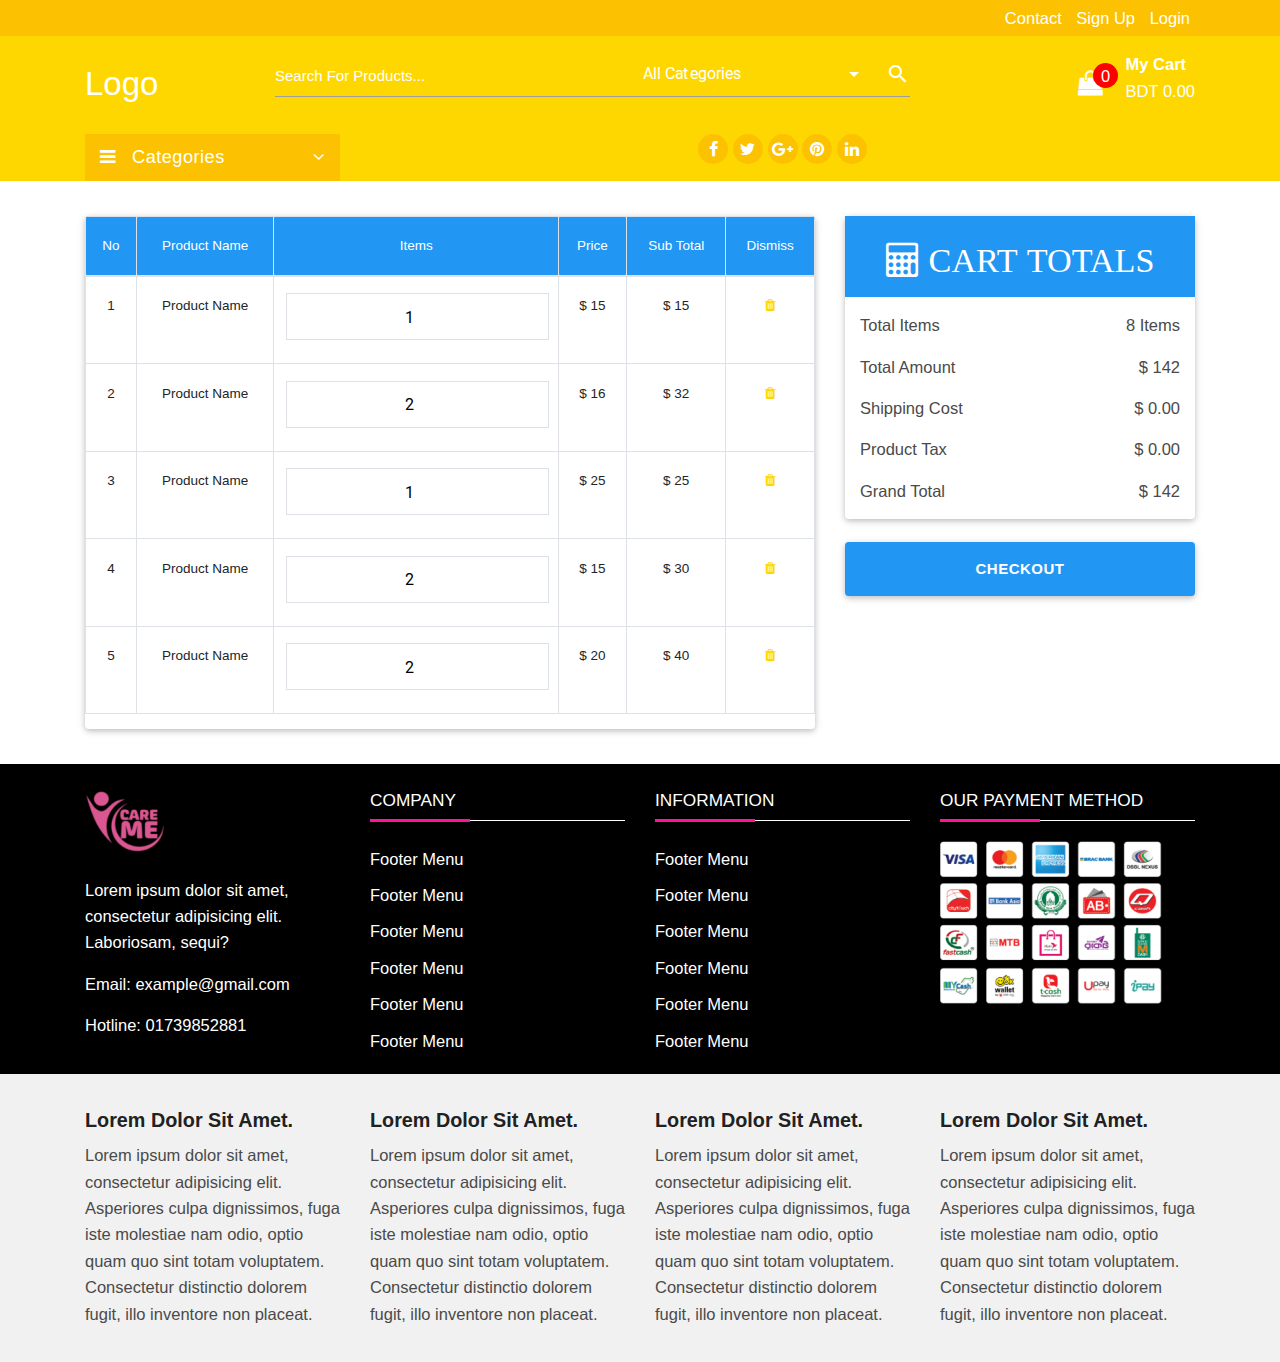
==== cart-view.html @ 6159284e "richMill eCommerce template" ====
<!doctype html>
<html lang="en">
<head>
    <meta charset="UTF-8">
    <meta name="viewport"
          content="width=device-width, user-scalable=no, initial-scale=1.0, maximum-scale=1.0, minimum-scale=1.0">
    <meta http-equiv="X-UA-Compatible" content="ie=edge">
    <title>View Cart | Rich Mill</title>
    <link href="https://fonts.googleapis.com/icon?family=Material+Icons" rel="stylesheet">
    <link rel="stylesheet" href="assets/css/font-awesome.min.css">
    <link rel="stylesheet" href="assets/css/bootstrap.min.css">
    <link rel="stylesheet" href="assets/css/mdb.min.css">
    <link rel="stylesheet" href="assets/css/materialize.css">
    <link rel="stylesheet" href="assets/css/owl.carousel.min.css">
    <link rel="stylesheet" href="assets/css/owl.theme.default.min.css">
    <link rel="stylesheet" href="assets/css/style.css">
    <link rel="stylesheet" href="assets/css/responsive.css">

    <!--[if lt IE 9]>
    <script src="https://oss.maxcdn.com/libs/html5shiv/3.7.0/html5shiv.js"></script>
    <![endif]-->
</head>
<body>
<!--top bar section start-->
<header>
    <section class="topbar-section">
        <div class="container">
            <div class="row">
                <div class="col-12">
                    <ul class="text-right">
                        <li><a href="#!">contact</a></li>
                        <li><a href="#!">Sign Up</a></li>
                        <li><a href="#!">login</a></li>
                    </ul>
                </div>
            </div>
        </div>
    </section>
    <section class="mobile-design">
        <div class="container">
            <div class="row d-flex">
                <div class="m-auto">
                    <div class="m-cat-lists">
                        <a data-target="catsidenav-out" class="sidenav-trigger" href='#'><i
                                class="fa fa-bars"></i></a>
                    </div>
                    <div class="categories-sidenav categories">
                        <ul id="catsidenav-out" class="sidenav">
                            <h5 class="text-capitalize text-center">categories</h5>
                            <hr>
                            <li>
                                <a href="#" class="text-capitalize d-block">
                                    <i class="fa fa-angle-double-right"></i>
                                    category name
                                    <span class="font-weight-bold float-right">
                                        4
                                    </span>
                                </a>
                            </li>
                            <li>
                                <a href="#" class="text-capitalize d-block">
                                    <i class="fa fa-angle-double-right"></i>
                                    category name
                                    <span class="font-weight-bold float-right">
                                        14
                                    </span>
                                </a>
                            </li>
                            <li>
                                <a href="#" class="text-capitalize d-block">
                                    <i class="fa fa-angle-double-right"></i>
                                    category name
                                    <span class="font-weight-bold float-right">
                                        4
                                    </span>
                                </a>
                            </li>
                            <li>
                                <a href="#" class="text-capitalize d-block">
                                    <i class="fa fa-angle-double-right"></i>
                                    category name
                                    <span class="font-weight-bold float-right">
                                        14
                                    </span>
                                </a>
                            </li>
                            <li>
                                <a href="#" class="text-capitalize d-block">
                                    <i class="fa fa-angle-double-right"></i>
                                    category name
                                    <span class="font-weight-bold float-right">
                                        4
                                    </span>
                                </a>
                            </li>
                            <li>
                                <a href="#" class="text-capitalize d-block">
                                    <i class="fa fa-angle-double-right"></i>
                                    category name
                                    <span class="font-weight-bold float-right">
                                        14
                                    </span>
                                </a>
                            </li>
                            <li>
                                <a href="#" class="text-capitalize d-block">
                                    <i class="fa fa-angle-double-right"></i>
                                    category name
                                    <span class="font-weight-bold float-right">
                                        4
                                    </span>
                                </a>
                            </li>
                            <li>
                                <a href="#" class="text-capitalize d-block">
                                    <i class="fa fa-angle-double-right"></i>
                                    category name
                                    <span class="font-weight-bold float-right">
                                        14
                                    </span>
                                </a>
                            </li>
                            <li>
                                <a href="#" class="text-capitalize d-block">
                                    <i class="fa fa-angle-double-right"></i>
                                    category name
                                    <span class="font-weight-bold float-right">
                                        4
                                    </span>
                                </a>
                            </li>
                            <li>
                                <a href="#" class="text-capitalize d-block">
                                    <i class="fa fa-angle-double-right"></i>
                                    category name
                                    <span class="font-weight-bold float-right">
                                        14
                                    </span>
                                </a>
                            </li>
                            <li>
                                <a href="#" class="text-capitalize d-block">
                                    <i class="fa fa-angle-double-right"></i>
                                    category name
                                    <span class="font-weight-bold float-right">
                                        4
                                    </span>
                                </a>
                            </li>
                            <li>
                                <a href="#" class="text-capitalize d-block">
                                    <i class="fa fa-angle-double-right"></i>
                                    category name
                                    <span class="font-weight-bold float-right">
                                        14
                                    </span>
                                </a>
                            </li>
                            <li>
                                <a href="#" class="text-capitalize d-block">
                                    <i class="fa fa-angle-double-right"></i>
                                    category name
                                    <span class="font-weight-bold float-right">
                                        4
                                    </span>
                                </a>
                            </li>
                            <li>
                                <a href="#" class="text-capitalize d-block">
                                    <i class="fa fa-angle-double-right"></i>
                                    category name
                                    <span class="font-weight-bold float-right">
                                        14
                                    </span>
                                </a>
                            </li>
                            <li>
                                <a href="#" class="text-capitalize d-block">
                                    <i class="fa fa-angle-double-right"></i>
                                    category name
                                    <span class="font-weight-bold float-right">
                                        4
                                    </span>
                                </a>
                            </li>
                            <li>
                                <a href="#" class="text-capitalize d-block">
                                    <i class="fa fa-angle-double-right"></i>
                                    category name
                                    <span class="font-weight-bold float-right">
                                        14
                                    </span>
                                </a>
                            </li>
                        </ul>
                    </div>
                </div>
                <div class="m-auto">
                    <a href="index.html">
                        <div class="m-logo">
                            <h1 class="white-text">logo</h1>
                        </div>
                    </a>
                </div>
                <div class="m-auto">
                    <div class="m-cart-area">
                        <a href="#">
                            <div class="cart d-flex float-right">
                                <div class="cart-icon my-auto white-text">
                                    <i class="fa fa-shopping-bag"></i>
                                    <span>0</span>
                                </div>
                                <div class="cart-value my-auto ml-4">
                                    <p class="text-capitalize white-text font-weight-bold">my cart <br> <span
                                            class="font-weight-normal">BDT 0.00</span></p>
                                </div>
                            </div>
                        </a>
                    </div>
                </div>
            </div>
        </div>
    </section>
    <section class="middle-section">
        <div class="container">
            <div class="row">
                <div class="col-md-2">
                    <a href="index.html">
                        <div class="logo">
                            <h1 class="white-text">logo</h1>
                        </div>
                    </a>
                </div>
                <div class="col-md-7">
                    <div class="search-area">
                        <form action="index.html">
                            <div class="search-field">
                                <div class="input-field">
                                    <input id="search" type="text" class="validate">
                                    <label for="search">Search For Products...</label>
                                </div>
                            </div>
                            <div class="cat-search">
                                <div class="input-field">
                                    <select class="icons">
                                        <option value="" disabled selected>All Categories</option>
                                        <option value="" data-icon="https://via.placeholder.com/50" class="left">example
                                            1
                                        </option>
                                        <option value="" data-icon="https://via.placeholder.com/50" class="left">example
                                            2
                                        </option>
                                        <option value="" data-icon="https://via.placeholder.com/50" class="left">example
                                            3
                                        </option>
                                    </select>
                                </div>
                            </div>
                            <div class="serch-btn">
                                <button type="submit">
                                    <i class="material-icons left">search</i>
                                </button>
                            </div>
                        </form>
                    </div>
                </div>
                <div class="col-md-3">
                    <div class="cart-area">
                        <a href="#">
                            <div class="cart d-flex float-right">
                                <div class="cart-icon my-auto white-text">
                                    <i class="fa fa-shopping-bag"></i>
                                    <span>0</span>
                                </div>
                                <div class="cart-value my-auto ml-4">
                                    <p class="text-capitalize white-text font-weight-bold">my cart <br> <span
                                            class="font-weight-normal">BDT 0.00</span></p>
                                </div>
                            </div>
                        </a>
                    </div>
                </div>
            </div>
        </div>
    </section>
    <section class="bottom-section">
        <div class="container">
            <div class="row">
                <div class="col-md-3">
                    <div class="cat-lists">
                        <div class="cat-btn" data-toggle="dropdown">
                            <a class="w-100" href='#'>
                                <i class="fa fa-bars"></i>
                                categories
                                <span class="d-lg-block d-none"><i class="fa fa-angle-down"></i></span>
                            </a>
                        </div>
                        <div class="cat-navigation dropdown-menu">
                            <ul>
                                <li><a href="#">BISCUITS</a></li>
                                <li class="cat-dropdown-item">
                                    <a href="#">
                                        women
                                        <span class="float-right">
                                                <i class="fa fa-angle-right"></i>
                                            </span>
                                    </a>
                                    <div class="mega-menu">
                                        <div class="row">
                                            <div class="col-md-4">
                                                <ul>
                                                    <li>
                                                        <a href="#">
                                                            <span>Flat Shoes</span>
                                                        </a>
                                                    </li>
                                                    <li>
                                                        <a href="#">
                                                            Casual
                                                        </a>
                                                    </li>
                                                    <li>
                                                        <a href="#">
                                                            Heels
                                                        </a>
                                                    </li>
                                                    <li>
                                                        <a href="#">
                                                            Sandals
                                                        </a>
                                                    </li>
                                                </ul>
                                            </div>
                                            <div class="col-md-4">
                                                <ul>
                                                    <li>
                                                        <a href="#">
                                                            <span>Beauty &amp; Personal Care</span>
                                                        </a>
                                                    </li>
                                                    <li>
                                                        <a href="#">
                                                            Skin Care
                                                        </a>
                                                    </li>
                                                    <li>
                                                        <a href="#">
                                                            Makeup
                                                        </a>
                                                    </li>
                                                    <li>
                                                        <a href="#">
                                                            Hair Care
                                                        </a>
                                                    </li>
                                                </ul>
                                            </div>
                                            <div class="col-md-4">
                                                <ul>
                                                    <li>
                                                        <a href="#">
                                                            <span>Clothing</span>
                                                        </a>
                                                    </li>
                                                    <li>
                                                        <a href="#">
                                                            Kurti
                                                        </a>
                                                    </li>
                                                    <li>
                                                        <a href="#">
                                                            Shalwar Kameez
                                                        </a>
                                                    </li>
                                                    <li>
                                                        <a href="#">
                                                            Saree
                                                        </a>
                                                    </li>
                                                </ul>
                                            </div>
                                        </div>
                                    </div>
                                </li>
                                <li><a href="#">Shalwar Kameez</a></li>
                                <li><a href="#">Saree-Panjabi Combo</a></li>
                            </ul>
                        </div>
                    </div>
                </div>
                <div class="col-md-9">
                    <div class="header-social-link">
                        <ul>
                            <li><a href="#"><i class="fa fa-facebook"></i></a></li>
                            <li><a href="#"><i class="fa fa-twitter"></i></a></li>
                            <li><a href="#"><i class="fa fa-google-plus"></i></a></li>
                            <li><a href="#"><i class="fa fa-pinterest"></i></a></li>
                            <li><a href="#"><i class="fa fa-linkedin"></i></a></li>
                        </ul>
                    </div>
                </div>
            </div>
        </div>
    </section>
</header>
<!--top bar section end-->

<!-- cart view start-->
<section class="cart-view-section section-padding">
    <div class="container">
        <div class="row">
            <div class="col-lg-8 mb-lg-0 mb-5">
                <div class="cart-item-details z-depth-1 rounded overflow-hidden">
                    <table class="table table-bordered text-center text-capitalize table-responsive-sm">
                        <thead class="blue white-text font-weight-bold">
                        <tr>
                            <th scope="col">No</th>
                            <th scope="col">product name</th>
                            <th scope="col">items</th>
                            <th scope="col">price</th>
                            <th scope="col">sub total</th>
                            <th scope="col">Dismiss</th>
                        </tr>
                        </thead>
                        <tbody>
                        <tr>
                            <th>1</th>
                            <td>
                                <p style="margin: 0">product name</p>
                            </td>
                            <td>
                                <form action="#">
                                    <div class="number-of-items">
                                        <input type="number" value="1" class="border text-center">
                                    </div>
                                </form>
                            </td>
                            <td>$ 15</td>
                            <td>$ 15</td>
                            <td><i class="fa fa-trash"></i></td>
                        </tr>
                        <tr>
                            <th>2</th>
                            <td>
                                <p style="margin: 0">product name</p>
                            </td>
                            <td>
                                <form action="#">
                                    <div class="number-of-items">
                                        <input type="number" value="2" class="border text-center">
                                    </div>
                                </form>
                            </td>
                            <td>$ 16</td>
                            <td>$ 32</td>
                            <td><i class="fa fa-trash"></i></td>
                        </tr>
                        <tr>
                            <th>3</th>
                            <td>
                                <p style="margin: 0">product name</p>
                            </td>
                            <td>
                                <form action="#">
                                    <div class="number-of-items">
                                        <input type="number" value="1" class="border text-center">
                                    </div>
                                </form>
                            </td>
                            <td>$ 25</td>
                            <td>$ 25</td>
                            <td><i class="fa fa-trash"></i></td>
                        </tr>
                        <tr>
                            <th>4</th>
                            <td>
                                <p style="margin: 0">product name</p>
                            </td>
                            <td>
                                <form action="#">
                                    <div class="number-of-items">
                                        <input type="number" value="2" class="border text-center">
                                    </div>
                                </form>
                            </td>
                            <td>$ 15</td>
                            <td>$ 30</td>
                            <td><i class="fa fa-trash"></i></td>
                        </tr>
                        <tr>
                            <th scope="row">5</th>
                            <td>
                                <p style="margin: 0">product name</p>
                            </td>
                            <td>
                                <form action="#">
                                    <div class="number-of-items">
                                        <input type="number" value="2" class="border text-center">
                                    </div>
                                </form>
                            </td>
                            <td>$ 20</td>
                            <td>$ 40</td>
                            <td><i class="fa fa-trash"></i></td>
                        </tr>
                        </tbody>
                    </table>
                </div>
            </div>
            <div class="col-lg-4">
                <div class="cart-totals z-depth-1 rounded">
                    <div class="section-header text-center blue pt-1 pb-1">
                        <h4 class="text-uppercase white-text"><i class="fa fa-calculator"> cart totals</i></h4>
                    </div>
                    <ul class="cart p-2">
                        <li class="text-capitalize p-2">total items<span class="float-right">8 items</span></li>
                        <li class="text-capitalize p-2">total Amount<span class="float-right">$ 142</span></li>
                        <li class="text-capitalize p-2">Shipping cost<span class="float-right">$ 0.00</span></li>
                        <li class="text-capitalize p-2">product tax<span class="float-right">$ 0.00</span></li>
                        <li class="text-capitalize p-2">grand total<span class="float-right">$ 142</span></li>
                    </ul>
                </div>
                <div class="text-center">
                    <a class="w-100 waves-effect waves-light btn-large blue white-text mt-4 font-weight-bold z-depth-1 rounded">checkout</a>
                </div>
            </div>
        </div>
    </div>
</section>
<!-- cart view end-->

<!--footer section start-->
<footer>
    <section class="footer-top black white-text pt-3 pb-3">
        <div class="container">
            <div class="row">
                <div class="col-lg-3 col-md-6 mb-lg-0 mb-3">
                    <div class="footer-widget">
                        <div class="footer-logo mb-4">
                            <a href="index.html">
                                <img src="assets/images/footer-logo.png" alt="" class="img-fluid">
                            </a>
                        </div>
                        <p>Lorem ipsum dolor sit amet, consectetur adipisicing elit. Laboriosam, sequi?</p>
                        <p><strong>Email: </strong>example@gmail.com</p>
                        <p><strong>Hotline: </strong>01739852881</p>
                    </div>
                </div>
                <div class="col-lg-3 col-md-6 mb-lg-0 mb-3">
                    <div class="footer-widget">
                        <div class="widget-title">
                            <h6 class="text-uppercase white-text">company</h6>
                        </div>
                        <ul>
                            <li><a href="#!">footer menu</a></li>
                            <li><a href="#!">footer menu</a></li>
                            <li><a href="#!">footer menu</a></li>
                            <li><a href="#!">footer menu</a></li>
                            <li><a href="#!">footer menu</a></li>
                            <li><a href="#!">footer menu</a></li>
                        </ul>
                    </div>
                </div>
                <div class="col-lg-3 col-md-6 mb-lg-0 mb-3">
                    <div class="footer-widget">
                        <div class="widget-title">
                            <h6 class="text-uppercase white-text">information</h6>
                        </div>
                        <ul>
                            <li><a href="#!">footer menu</a></li>
                            <li><a href="#!">footer menu</a></li>
                            <li><a href="#!">footer menu</a></li>
                            <li><a href="#!">footer menu</a></li>
                            <li><a href="#!">footer menu</a></li>
                            <li><a href="#!">footer menu</a></li>
                        </ul>
                    </div>
                </div>
                <div class="col-lg-3 col-md-6 mb-lg-0 mb-3">
                    <div class="footer-widget">
                        <div class="widget-title">
                            <h6 class="text-uppercase white-text">our payment method</h6>
                        </div>
                        <div class="payment-logo">
                            <img src="assets/images/payment-logo.png" alt="" class="img-fluid">
                        </div>
                    </div>
                </div>
            </div>
        </div>
    </section>
    <section class="footer-bottom">
        <div class="container">
            <div class="row">
                <div class="col-lg-3 col-md-6 mb-lg-0 mb-3">
                    <div class="footer-bottom-widget">
                        <h5 class="text-capitalize">Lorem dolor sit amet.</h5>
                        <p>Lorem ipsum dolor sit amet, consectetur adipisicing elit. Asperiores culpa dignissimos, fuga
                            iste molestiae nam odio, optio quam quo sint totam voluptatem. Consectetur distinctio
                            dolorem fugit, illo inventore non placeat.</p>
                    </div>
                </div>
                <div class="col-lg-3 col-md-6 mb-lg-0 mb-3">
                    <div class="footer-bottom-widget">
                        <h5 class="text-capitalize">Lorem dolor sit amet.</h5>
                        <p>Lorem ipsum dolor sit amet, consectetur adipisicing elit. Asperiores culpa dignissimos, fuga
                            iste molestiae nam odio, optio quam quo sint totam voluptatem. Consectetur distinctio
                            dolorem fugit, illo inventore non placeat.</p>
                    </div>
                </div>
                <div class="col-lg-3 col-md-6 mb-lg-0 mb-3">
                    <div class="footer-bottom-widget">
                        <h5 class="text-capitalize">Lorem dolor sit amet.</h5>
                        <p>Lorem ipsum dolor sit amet, consectetur adipisicing elit. Asperiores culpa dignissimos, fuga
                            iste molestiae nam odio, optio quam quo sint totam voluptatem. Consectetur distinctio
                            dolorem fugit, illo inventore non placeat.</p>
                    </div>
                </div>
                <div class="col-lg-3 col-md-6 mb-lg-0 mb-3">
                    <div class="footer-bottom-widget">
                        <h5 class="text-capitalize">Lorem dolor sit amet.</h5>
                        <p>Lorem ipsum dolor sit amet, consectetur adipisicing elit. Asperiores culpa dignissimos, fuga
                            iste molestiae nam odio, optio quam quo sint totam voluptatem. Consectetur distinctio
                            dolorem fugit, illo inventore non placeat.</p>
                    </div>
                </div>
            </div>
        </div>
    </section>
</footer>
<!--footer section end-->

<!--back to end-->
<script src="assets/js/jquery-3.4.1.min.js"></script>
<script src="assets/js/popper.min.js"></script>
<script src="assets/js/bootstrap.min.js"></script>
<script src="assets/js/mdb.min.js"></script>
<script src="assets/js/materialize.min.js"></script>
<script src="assets/js/owl.carousel.min.js"></script>
<script src="assets/js/custom.js"></script>
</body>
</html>
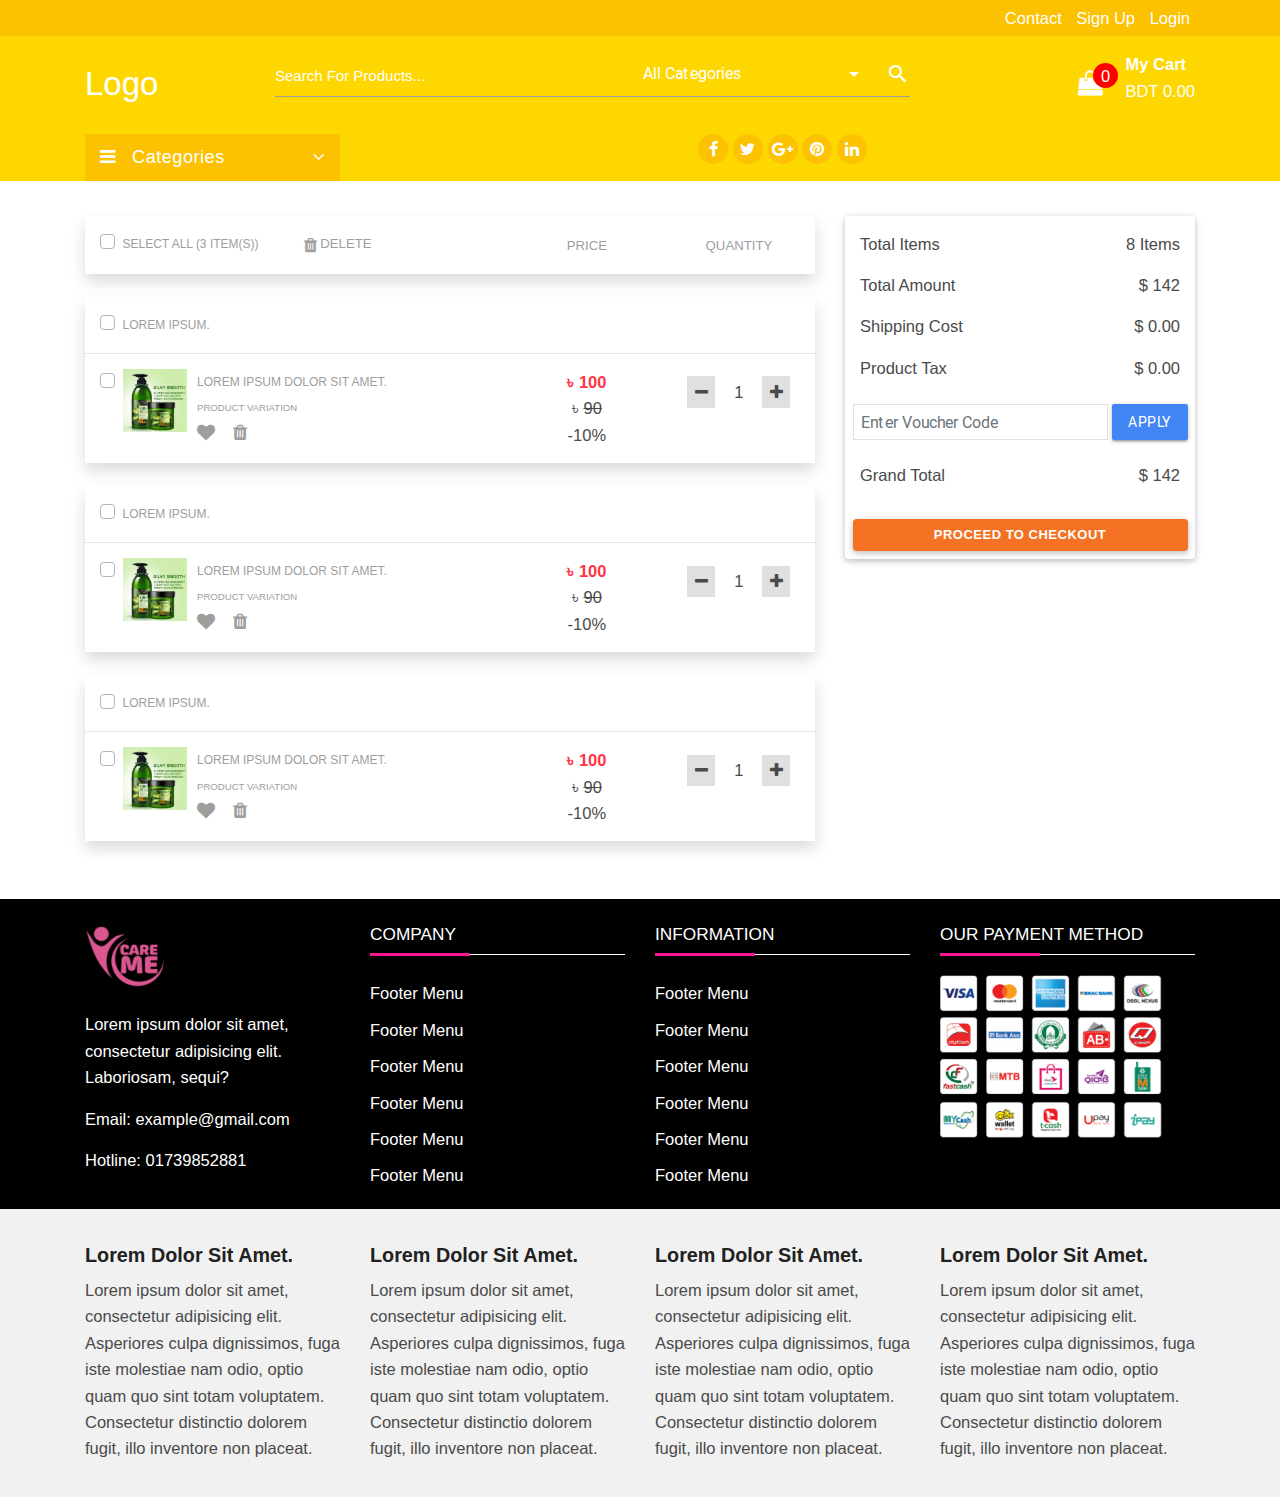
==== commit dceeddc9: "redesign cart view page and checkout page" ====
--- a/cart-view.html
+++ b/cart-view.html
@@ -410,118 +410,201 @@
     <div class="container">
         <div class="row">
             <div class="col-lg-8 mb-lg-0 mb-5">
-                <div class="cart-item-details z-depth-1 rounded overflow-hidden">
-                    <table class="table table-bordered text-center text-capitalize table-responsive-sm">
-                        <thead class="blue white-text font-weight-bold">
-                        <tr>
-                            <th scope="col">No</th>
-                            <th scope="col">product name</th>
-                            <th scope="col">items</th>
-                            <th scope="col">price</th>
-                            <th scope="col">sub total</th>
-                            <th scope="col">Dismiss</th>
-                        </tr>
-                        </thead>
-                        <tbody>
-                        <tr>
-                            <th>1</th>
-                            <td>
-                                <p style="margin: 0">product name</p>
-                            </td>
-                            <td>
-                                <form action="#">
-                                    <div class="number-of-items">
-                                        <input type="number" value="1" class="border text-center">
-                                    </div>
-                                </form>
-                            </td>
-                            <td>$ 15</td>
-                            <td>$ 15</td>
-                            <td><i class="fa fa-trash"></i></td>
-                        </tr>
-                        <tr>
-                            <th>2</th>
-                            <td>
-                                <p style="margin: 0">product name</p>
-                            </td>
-                            <td>
-                                <form action="#">
-                                    <div class="number-of-items">
-                                        <input type="number" value="2" class="border text-center">
-                                    </div>
-                                </form>
-                            </td>
-                            <td>$ 16</td>
-                            <td>$ 32</td>
-                            <td><i class="fa fa-trash"></i></td>
-                        </tr>
-                        <tr>
-                            <th>3</th>
-                            <td>
-                                <p style="margin: 0">product name</p>
-                            </td>
-                            <td>
-                                <form action="#">
-                                    <div class="number-of-items">
-                                        <input type="number" value="1" class="border text-center">
-                                    </div>
-                                </form>
-                            </td>
-                            <td>$ 25</td>
-                            <td>$ 25</td>
-                            <td><i class="fa fa-trash"></i></td>
-                        </tr>
-                        <tr>
-                            <th>4</th>
-                            <td>
-                                <p style="margin: 0">product name</p>
-                            </td>
-                            <td>
-                                <form action="#">
-                                    <div class="number-of-items">
-                                        <input type="number" value="2" class="border text-center">
-                                    </div>
-                                </form>
-                            </td>
-                            <td>$ 15</td>
-                            <td>$ 30</td>
-                            <td><i class="fa fa-trash"></i></td>
-                        </tr>
-                        <tr>
-                            <th scope="row">5</th>
-                            <td>
-                                <p style="margin: 0">product name</p>
-                            </td>
-                            <td>
-                                <form action="#">
-                                    <div class="number-of-items">
-                                        <input type="number" value="2" class="border text-center">
-                                    </div>
-                                </form>
-                            </td>
-                            <td>$ 20</td>
-                            <td>$ 40</td>
-                            <td><i class="fa fa-trash"></i></td>
-                        </tr>
-                        </tbody>
-                    </table>
+                <div class="cart-item-details">
+                    <ul>
+                        <li class="c-heading text-uppercase mb-4 p-3 shadow">
+                            <div class="row">
+                                <div class="col-7 d-flex">
+                                    <div class="custom-control custom-checkbox">
+                                        <input type="checkbox" class="custom-control-input" id="sa">
+                                        <label class="custom-control-label" for="sa">select all (3 item(s))</label>
+                                    </div>
+                                    <div class="delete-all d-flex ml-5">
+                                        <i class="fa fa-trash my-auto mr-1"></i>
+                                        <span>Delete</span>
+                                    </div>
+                                </div>
+                                <div class="col-5 text-center">
+                                    <div class="row">
+                                        <div class="col-6">
+                                            <span class="price">price</span>
+                                        </div>
+                                        <div class="col-6">
+                                            <span class="qty">quantity</span>
+                                        </div>
+                                    </div>
+                                </div>
+                            </div>
+                        </li>
+                        <li class="c-data text-uppercase mb-4 shadow">
+                            <div class="row p-3">
+                                <div class="col-7">
+                                    <div class="custom-control custom-checkbox">
+                                        <input type="checkbox" class="custom-control-input" id="1">
+                                        <label class="custom-control-label" for="1">Lorem ipsum.</label>
+                                    </div>
+                                </div>
+                            </div>
+                            <hr class="m-0">
+                            <div class="row p-3">
+                                <div class="col-7 d-flex">
+                                    <div class="custom-control custom-checkbox">
+                                        <input type="checkbox" class="custom-control-input" id="a">
+                                        <label class="custom-control-label d-flex" for="a">
+                                            <div class="c-thumb">
+                                                <img src="assets/images/view-cart-thumb.png" alt="" class="img-fluid">
+                                            </div>
+                                            <span class="c-info ml-2">
+                                                <p class="mb-0">Lorem ipsum dolor sit amet.</p>
+                                                <p class="font-smaller mb-0 variation">product variation</p>
+                                                <span class="c-action">
+                                                    <i class="fa fa-heart mr-3"></i>
+                                                    <i class="fa fa-trash"></i>
+                                                </span>
+                                            </span>
+                                        </label>
+                                    </div>
+                                </div>
+                                <div class="col-5 text-center">
+                                    <div class="row">
+                                        <div class="col-6">
+                                            <p class="font-weight-bold text-danger m-0">৳ 100</p>
+                                            <p class="m-0">৳ <del>90</del></p>
+                                            <p class="m-0"><span>-10%</span></p>
+                                        </div>
+                                        <div class="col-6">
+                                            <div class="c-qty d-flex mt-2">
+                                                <i class="fa fa-minus m-auto bg-light p-2"></i>
+                                                <span class="m-auto">1</span>
+                                                <i class="fa fa-plus m-auto bg-light p-2"></i>
+                                            </div>
+                                        </div>
+                                    </div>
+                                </div>
+                            </div>
+                        </li>
+                        <li class="c-data text-uppercase mb-4 shadow">
+                            <div class="row p-3">
+                                <div class="col-7">
+                                    <div class="custom-control custom-checkbox">
+                                        <input type="checkbox" class="custom-control-input" id="2">
+                                        <label class="custom-control-label" for="2">Lorem ipsum.</label>
+                                    </div>
+                                </div>
+                            </div>
+                            <hr class="m-0">
+                            <div class="row p-3">
+                                <div class="col-7 d-flex">
+                                    <div class="custom-control custom-checkbox">
+                                        <input type="checkbox" class="custom-control-input" id="b">
+                                        <label class="custom-control-label d-flex" for="b">
+                                            <div class="c-thumb">
+                                                <img src="assets/images/view-cart-thumb.png" alt="" class="img-fluid">
+                                            </div>
+                                            <span class="c-info ml-2">
+                                                <p class="mb-0">Lorem ipsum dolor sit amet.</p>
+                                                <p class="font-smaller mb-0 variation">product variation</p>
+                                                <span class="c-action">
+                                                    <i class="fa fa-heart mr-3"></i>
+                                                    <i class="fa fa-trash"></i>
+                                                </span>
+                                            </span>
+                                        </label>
+                                    </div>
+                                </div>
+                                <div class="col-5 text-center">
+                                    <div class="row">
+                                        <div class="col-6">
+                                            <p class="font-weight-bold text-danger m-0">৳ 100</p>
+                                            <p class="m-0">৳ <del>90</del></p>
+                                            <p class="m-0"><span>-10%</span></p>
+                                        </div>
+                                        <div class="col-6">
+                                            <div class="c-qty d-flex mt-2">
+                                                <i class="fa fa-minus m-auto bg-light p-2"></i>
+                                                <span class="m-auto">1</span>
+                                                <i class="fa fa-plus m-auto bg-light p-2"></i>
+                                            </div>
+                                        </div>
+                                    </div>
+                                </div>
+                            </div>
+                        </li>
+                        <li class="c-data text-uppercase mb-4 shadow">
+                            <div class="row p-3">
+                                <div class="col-7">
+                                    <div class="custom-control custom-checkbox">
+                                        <input type="checkbox" class="custom-control-input" id="3">
+                                        <label class="custom-control-label" for="3">Lorem ipsum.</label>
+                                    </div>
+                                </div>
+                            </div>
+                            <hr class="m-0">
+                            <div class="row p-3">
+                                <div class="col-7 d-flex">
+                                    <div class="custom-control custom-checkbox">
+                                        <input type="checkbox" class="custom-control-input" id="c">
+                                        <label class="custom-control-label d-flex" for="c">
+                                            <div class="c-thumb">
+                                                <img src="assets/images/view-cart-thumb.png" alt="" class="img-fluid">
+                                            </div>
+                                            <span class="c-info ml-2">
+                                                <p class="mb-0">Lorem ipsum dolor sit amet.</p>
+                                                <p class="variation font-smaller mb-0">product variation</p>
+                                                <span class="c-action">
+                                                    <i class="fa fa-heart mr-3"></i>
+                                                    <i class="fa fa-trash"></i>
+                                                </span>
+                                            </span>
+                                        </label>
+                                    </div>
+                                </div>
+                                <div class="col-5 text-center">
+                                    <div class="row">
+                                        <div class="col-6">
+                                            <p class="font-weight-bold text-danger m-0">৳ 100</p>
+                                            <p class="m-0">৳ <del>90</del></p>
+                                            <p class="m-0"><span>-10%</span></p>
+                                        </div>
+                                        <div class="col-6">
+                                            <div class="c-qty d-flex mt-2">
+                                                <i class="fa fa-minus m-auto bg-light p-2"></i>
+                                                <span class="m-auto">1</span>
+                                                <i class="fa fa-plus m-auto bg-light p-2"></i>
+                                            </div>
+                                        </div>
+                                    </div>
+                                </div>
+                            </div>
+                        </li>
+                    </ul>
                 </div>
             </div>
             <div class="col-lg-4">
                 <div class="cart-totals z-depth-1 rounded">
-                    <div class="section-header text-center blue pt-1 pb-1">
+                    <!--<div class="section-header text-center blue pt-1 pb-1">
                         <h4 class="text-uppercase white-text"><i class="fa fa-calculator"> cart totals</i></h4>
-                    </div>
+                    </div>-->
                     <ul class="cart p-2">
                         <li class="text-capitalize p-2">total items<span class="float-right">8 items</span></li>
                         <li class="text-capitalize p-2">total Amount<span class="float-right">$ 142</span></li>
                         <li class="text-capitalize p-2">Shipping cost<span class="float-right">$ 0.00</span></li>
                         <li class="text-capitalize p-2">product tax<span class="float-right">$ 0.00</span></li>
+                        <li class="mt-3 mb-3">
+                            <div class="coupon-form">
+                                <form action="#">
+                                    <div class="d-flex">
+                                        <input type="text" class="form-control border m-0 mr-1 pl-2" placeholder="Enter Voucher Code" style="height: initial;">
+                                        <button type="submit" class="btn btn-primary m-0">Apply</button>
+                                    </div>
+                                </form>
+                            </div>
+                        </li>
                         <li class="text-capitalize p-2">grand total<span class="float-right">$ 142</span></li>
+                        <div class="text-center">
+                            <a class="w-100 waves-effect waves-light btn-small white-text mt-4 font-weight-bold z-depth-1 rounded" style="background: #f57224;">proceed to checkout</a>
+                        </div>
                     </ul>
-                </div>
-                <div class="text-center">
-                    <a class="w-100 waves-effect waves-light btn-large blue white-text mt-4 font-weight-bold z-depth-1 rounded">checkout</a>
                 </div>
             </div>
         </div>
--- a/assets/css/style.css
+++ b/assets/css/style.css
@@ -621,6 +621,9 @@
 */
 .single-product {
   margin-bottom: 15px;
+  width: 20%;
+  float: left;
+  padding: 0 10px;
 }
 .single-product .product-thumb {
   height: 160px;
@@ -662,6 +665,10 @@
 }
 .single-product .product-info a i {
   margin-right: 5px;
+}
+
+.single-product.shop-page {
+  width: 25%;
 }
 
 /*
@@ -771,6 +778,47 @@
 rating style end
 */
 /*
+cart view style start*/
+.cart-item-details ul li.c-heading .delete-all i {
+  color: #9e9e9e;
+}
+.cart-item-details ul li.c-heading .delete-all span {
+  font-weight: 300;
+  font-size: 0.8em;
+  color: #9e9e9e;
+}
+.cart-item-details ul li.c-heading span.price, .cart-item-details ul li.c-heading span.qty {
+  font-weight: 300;
+  font-size: 0.8em;
+  color: #9e9e9e;
+}
+.cart-item-details ul li.c-data .c-action i {
+  font-size: 1.5em;
+  color: #9e9e9e;
+}
+.cart-item-details ul li.c-data .custom-control label .c-info p {
+  font-weight: 300;
+  font-size: 1em;
+  color: #9e9e9e;
+}
+.cart-item-details ul li.c-data .custom-control label .c-info p.variation {
+  font-weight: 300;
+  font-size: 0.8em;
+  color: #9e9e9e;
+}
+.cart-item-details ul li.c-data .c-info p {
+  font-weight: 300;
+  font-size: 0.8em;
+  color: #9e9e9e;
+}
+.cart-item-details ul li.c-data .c-info p.variation {
+  font-weight: 300;
+  font-size: 0.6em;
+  color: #9e9e9e;
+}
+/*
+cart view style end*/
+/*
 table style start
 */
 table thead tr th {
--- a/assets/css/responsive.css
+++ b/assets/css/responsive.css
@@ -17,7 +17,12 @@
     .mask h4 {
         font-size: 1.4em;
     }
-
+    .single-product {
+        width: 25%;
+    }
+    .single-product.shop-page{
+        width: 33.33%;
+    }
     /*front page end*/
     /*product details page start*/
     .review-form {
@@ -68,6 +73,12 @@
         padding: 20px 0;
     }
 
+    .single-product {
+        width: 50%;
+    }
+    .single-product.shop-page{
+        width: 50%;
+    }
     /*front page end*/
     /*product details page start*/
     .review-form {
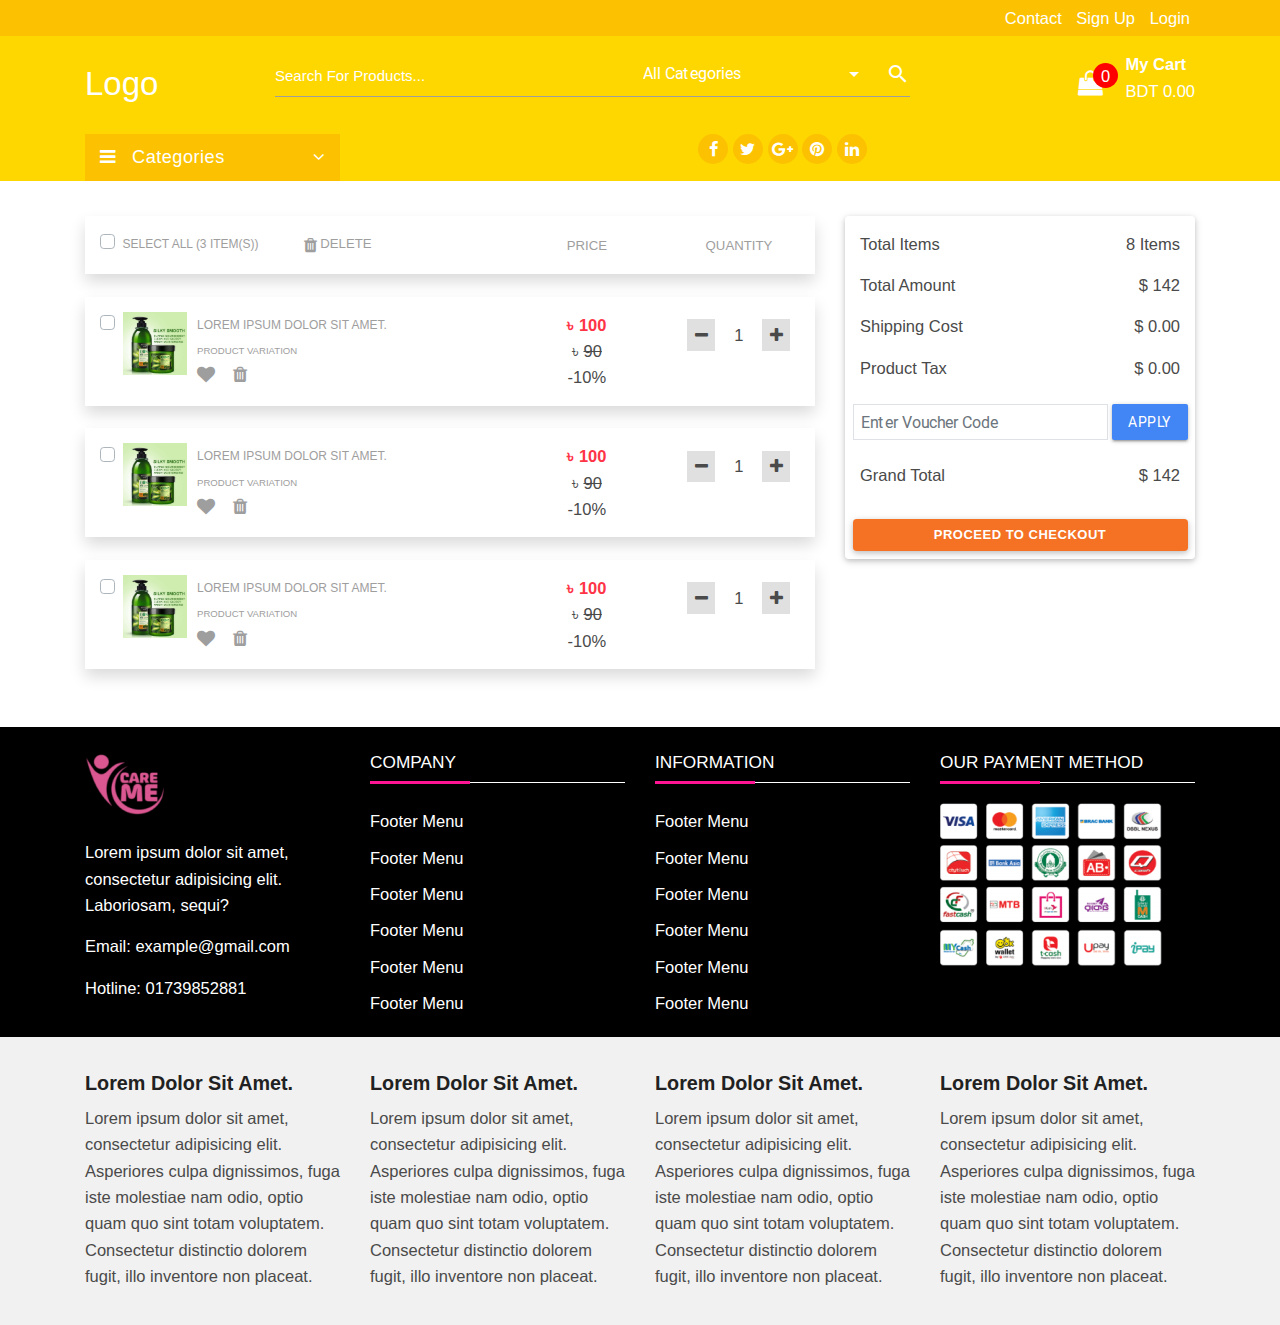
==== commit cd7be9e2: "add hover effect on product and remove category item count, cart view page shop name" ====
--- a/cart-view.html
+++ b/cart-view.html
@@ -438,15 +438,6 @@
                         </li>
                         <li class="c-data text-uppercase mb-4 shadow">
                             <div class="row p-3">
-                                <div class="col-7">
-                                    <div class="custom-control custom-checkbox">
-                                        <input type="checkbox" class="custom-control-input" id="1">
-                                        <label class="custom-control-label" for="1">Lorem ipsum.</label>
-                                    </div>
-                                </div>
-                            </div>
-                            <hr class="m-0">
-                            <div class="row p-3">
                                 <div class="col-7 d-flex">
                                     <div class="custom-control custom-checkbox">
                                         <input type="checkbox" class="custom-control-input" id="a">
@@ -485,15 +476,6 @@
                         </li>
                         <li class="c-data text-uppercase mb-4 shadow">
                             <div class="row p-3">
-                                <div class="col-7">
-                                    <div class="custom-control custom-checkbox">
-                                        <input type="checkbox" class="custom-control-input" id="2">
-                                        <label class="custom-control-label" for="2">Lorem ipsum.</label>
-                                    </div>
-                                </div>
-                            </div>
-                            <hr class="m-0">
-                            <div class="row p-3">
                                 <div class="col-7 d-flex">
                                     <div class="custom-control custom-checkbox">
                                         <input type="checkbox" class="custom-control-input" id="b">
@@ -531,15 +513,6 @@
                             </div>
                         </li>
                         <li class="c-data text-uppercase mb-4 shadow">
-                            <div class="row p-3">
-                                <div class="col-7">
-                                    <div class="custom-control custom-checkbox">
-                                        <input type="checkbox" class="custom-control-input" id="3">
-                                        <label class="custom-control-label" for="3">Lorem ipsum.</label>
-                                    </div>
-                                </div>
-                            </div>
-                            <hr class="m-0">
                             <div class="row p-3">
                                 <div class="col-7 d-flex">
                                     <div class="custom-control custom-checkbox">
--- a/assets/css/style.css
+++ b/assets/css/style.css
@@ -671,6 +671,26 @@
   width: 25%;
 }
 
+.single-product:hover .product-thumb img {
+  transform: scale(1.1);
+  transition: all 0.5s;
+}
+
+.product-thumb {
+  overflow: hidden;
+}
+
+.product-thumb img {
+  transform: scale(1);
+  transition: all 0.5s;
+}
+
+.single-product:hover {
+  box-shadow: 0 0 5px #999;
+  border-radius: 5px;
+  transition: all 0.5s;
+}
+
 /*
 product style end
 */
